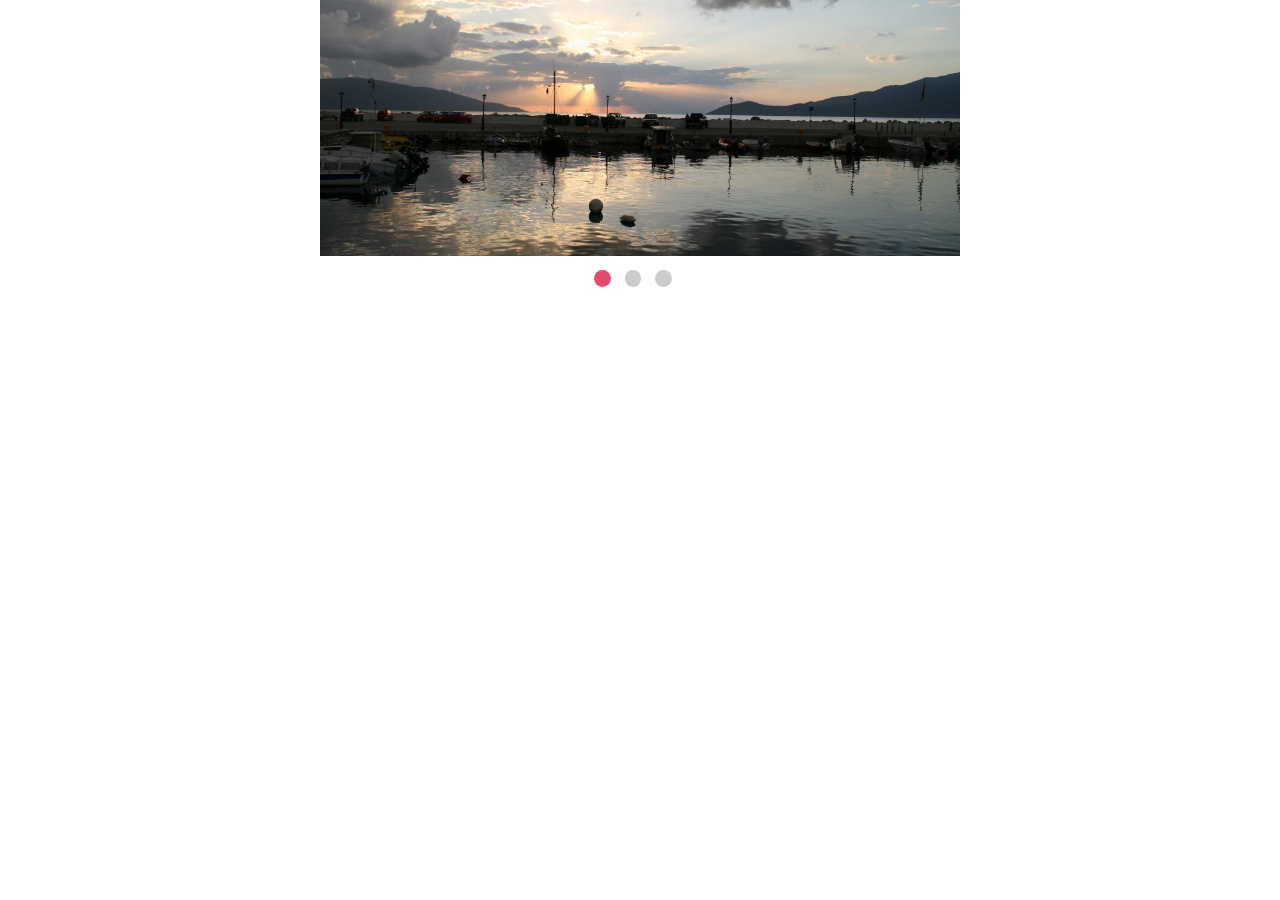
==== slider.html @ b53e5217 "remove slider title" ====
<!DOCTYPE html>
<html>
	<head>
		<title>slippry demo</title>
		<script src="http://ajax.googleapis.com/ajax/libs/jquery/2.0.0/jquery.min.js"></script>
		<script src="js/slippry.min.js"></script>
		<script src="//use.edgefonts.net/cabin;source-sans-pro:n2,i2,n3,n4,n6,n7,n9.js"></script>
		<meta name="viewport" content="width=device-width">
    <link rel="stylesheet" href="css/demo.css">
    <link rel="stylesheet" href="css/slippry.css">
	</head>
	<body>		
		<section class="demo_wrapper">
			<article class="demo_block">
				<!-- <h1 id="main-title">Simple demo with default config</h1> -->
				<!-- 
<a href="#glob" class='prev'>Prev</a> / <a href="#glob" class='next'>Next</a> 
		|| <a href="#glob" class='init'>Init</a> | <a href="#glob" class='reset'>Destroy</a> | <a href="#glob" class='reload'>Reload</a>
		|| <a href="#glob" class='stop'>Stop</a> | <a href="#glob" class='start'>Start</a>
 -->
			<ul id="demo1">
				<li><a href="#slide1"><img src="img/image-1.jpg" alt=""></a></li>
				<li><a href="#slide2"><img src="img/image-2.jpg"  alt=""></a></li>
				<li><a href="#slide3"><img src="img/image-4.jpg" alt=""></a></li>
			</ul>
			</article>
		</section>		

		<script>
			$(function() {
				var demo1 = $("#demo1").slippry({
					// transition: 'fade',
					// useCSS: true,
					// speed: 1000,
					// pause: 3000,
					// auto: true,
					// preload: 'visible',
					// autoHover: false
				});

				$('.stop').click(function () {
					demo1.stopAuto();
				});

				$('.start').click(function () {
					demo1.startAuto();
				});

				$('.prev').click(function () {
					demo1.goToPrevSlide();
					return false;
				});
				$('.next').click(function () {
					demo1.goToNextSlide();
					return false;
				});
				$('.reset').click(function () {
					demo1.destroySlider();
					return false;
				});
				$('.reload').click(function () {
					demo1.reloadSlider();
					return false;
				});
				$('.init').click(function () {
					demo1 = $("#demo1").slippry();
					return false;
				});
			});
		</script>
	</body>
</html>
---- css/demo.css ----
body {
	margin: 0;
	padding: 0;
	font-family: 'source-sans-pro', Helvetica, Arial, sans-serif;
	font-size: 14px;
}
.demo_wrapper {
	width: 50%;
	margin: 0 auto;
}
@media only screen and (max-device-width: 800px), screen and (max-width: 800px) {
  .demo_wrapper {
    width: 80%;
  }  
}
.demo_block {
	width: 100%;
}
---- css/slippry.css ----
/**
 *
 * slippry v1.3.1 - Responsive content slider for jQuery
 * http://slippry.com
 *
 * Authors: Lukas Jakob Hafner - @saftsaak
 *          Thomas Hurd - @SeenNotHurd
 *
 * Copyright 2015, booncon oy - http://booncon.com
 *
 *
 * Released under the MIT license - http://opensource.org/licenses/MIT
 */
/* kenBurns animations, very basic */
@-webkit-keyframes left-right {
  0% {
    -moz-transform: translateY(-20%) translateX(-10%);
    -ms-transform: translateY(-20%) translateX(-10%);
    -webkit-transform: translateY(-20%) translateX(-10%);
    transform: translateY(-20%) translateX(-10%); }
  100% {
    -moz-transform: translateY(0%) translateX(10%);
    -ms-transform: translateY(0%) translateX(10%);
    -webkit-transform: translateY(0%) translateX(10%);
    transform: translateY(0%) translateX(10%); } }
@-moz-keyframes left-right {
  0% {
    -moz-transform: translateY(-20%) translateX(-10%);
    -ms-transform: translateY(-20%) translateX(-10%);
    -webkit-transform: translateY(-20%) translateX(-10%);
    transform: translateY(-20%) translateX(-10%); }
  100% {
    -moz-transform: translateY(0%) translateX(10%);
    -ms-transform: translateY(0%) translateX(10%);
    -webkit-transform: translateY(0%) translateX(10%);
    transform: translateY(0%) translateX(10%); } }
@-ms-keyframes left-right {
  0% {
    -moz-transform: translateY(-20%) translateX(-10%);
    -ms-transform: translateY(-20%) translateX(-10%);
    -webkit-transform: translateY(-20%) translateX(-10%);
    transform: translateY(-20%) translateX(-10%); }
  100% {
    -moz-transform: translateY(0%) translateX(10%);
    -ms-transform: translateY(0%) translateX(10%);
    -webkit-transform: translateY(0%) translateX(10%);
    transform: translateY(0%) translateX(10%); } }
@keyframes left-right {
  0% {
    -moz-transform: translateY(-20%) translateX(-10%);
    -ms-transform: translateY(-20%) translateX(-10%);
    -webkit-transform: translateY(-20%) translateX(-10%);
    transform: translateY(-20%) translateX(-10%); }
  100% {
    -moz-transform: translateY(0%) translateX(10%);
    -ms-transform: translateY(0%) translateX(10%);
    -webkit-transform: translateY(0%) translateX(10%);
    transform: translateY(0%) translateX(10%); } }
@-webkit-keyframes right-left {
  0% {
    -moz-transform: translateY(0%) translateX(10%);
    -ms-transform: translateY(0%) translateX(10%);
    -webkit-transform: translateY(0%) translateX(10%);
    transform: translateY(0%) translateX(10%); }
  100% {
    -moz-transform: translateY(-20%) translateX(-10%);
    -ms-transform: translateY(-20%) translateX(-10%);
    -webkit-transform: translateY(-20%) translateX(-10%);
    transform: translateY(-20%) translateX(-10%); } }
@-moz-keyframes right-left {
  0% {
    -moz-transform: translateY(0%) translateX(10%);
    -ms-transform: translateY(0%) translateX(10%);
    -webkit-transform: translateY(0%) translateX(10%);
    transform: translateY(0%) translateX(10%); }
  100% {
    -moz-transform: translateY(-20%) translateX(-10%);
    -ms-transform: translateY(-20%) translateX(-10%);
    -webkit-transform: translateY(-20%) translateX(-10%);
    transform: translateY(-20%) translateX(-10%); } }
@-ms-keyframes right-left {
  0% {
    -moz-transform: translateY(0%) translateX(10%);
    -ms-transform: translateY(0%) translateX(10%);
    -webkit-transform: translateY(0%) translateX(10%);
    transform: translateY(0%) translateX(10%); }
  100% {
    -moz-transform: translateY(-20%) translateX(-10%);
    -ms-transform: translateY(-20%) translateX(-10%);
    -webkit-transform: translateY(-20%) translateX(-10%);
    transform: translateY(-20%) translateX(-10%); } }
@keyframes right-left {
  0% {
    -moz-transform: translateY(0%) translateX(10%);
    -ms-transform: translateY(0%) translateX(10%);
    -webkit-transform: translateY(0%) translateX(10%);
    transform: translateY(0%) translateX(10%); }
  100% {
    -moz-transform: translateY(-20%) translateX(-10%);
    -ms-transform: translateY(-20%) translateX(-10%);
    -webkit-transform: translateY(-20%) translateX(-10%);
    transform: translateY(-20%) translateX(-10%); } }
/* added to the original element calling slippry */
.sy-box.sy-loading {
  background: url("/images/sy-loader.gif") 50% 50% no-repeat;
  -moz-background-size: 32px;
  -o-background-size: 32px;
  -webkit-background-size: 32px;
  background-size: 32px;
  min-height: 40px; }
  .sy-box.sy-loading .sy-slides-wrap, .sy-box.sy-loading .sy-pager {
    visibility: hidden; }

/* element that wraps the slides */
.sy-slides-wrap {
  position: relative;
  height: 100%;
  width: 100%; }
  .sy-slides-wrap:hover .sy-controls {
    display: block; }

/* element that crops the visible area to the slides */
.sy-slides-crop {
  height: 100%;
  width: 100%;
  position: absolute;
  overflow: hidden; }

/* list containing the slides */
.sy-list {
  width: 100%;
  height: 100%;
  list-style: none;
  margin: 0;
  padding: 0;
  position: absolute; }
  .sy-list.horizontal {
    -moz-transition: left ease;
    -o-transition: left ease;
    -webkit-transition: left ease;
    transition: left ease; }
  .sy-list.vertical {
    -moz-transition: top ease;
    -o-transition: top ease;
    -webkit-transition: top ease;
    transition: top ease; }

/* single slide */
.sy-slide {
  position: absolute;
  width: 100%;
  z-index: 2; }
  .sy-slide.kenburns {
    width: 140%;
    left: -20%; }
    .sy-slide.kenburns.useCSS {
      -moz-transition-property: opacity;
      -o-transition-property: opacity;
      -webkit-transition-property: opacity;
      transition-property: opacity; }
      .sy-slide.kenburns.useCSS.sy-ken:nth-child(1n) {
        -webkit-animation-name: left-right;
        -webkit-animation-fill-mode: forwards;
        -moz-animation-name: left-right;
        -moz-animation-fill-mode: forwards;
        -o-animation-name: left-right;
        -o-animation-fill-mode: forwards;
        animation-name: left-right;
        animation-fill-mode: forwards; }
      .sy-slide.kenburns.useCSS.sy-ken:nth-child(2n) {
        -webkit-animation-name: right-left;
        -webkit-animation-fill-mode: forwards;
        -moz-animation-name: right-left;
        -moz-animation-fill-mode: forwards;
        -o-animation-name: right-left;
        -o-animation-fill-mode: forwards;
        animation-name: right-left;
        animation-fill-mode: forwards; }
  .sy-slide.sy-active {
    z-index: 3; }
  .sy-slide > img {
    margin: 0;
    padding: 0;
    display: block;
    width: 100%;
    border: 0; }
  .sy-slide > a {
    margin: 0;
    padding: 0;
    display: block;
    width: 100%; }
    .sy-slide > a > img {
      margin: 0;
      padding: 0;
      display: block;
      width: 100%;
      border: 0; }

/* next/ prev buttons, with arrows and clickable area a lot larger than the visible buttons */
.sy-controls {
  display: none;
  list-style: none;
  height: 100%;
  width: 100%;
  position: absolute;
  padding: 0;
  margin: 0; }
  .sy-controls li {
    position: absolute;
    width: 10%;
    min-width: 4.2em;
    height: 100%;
    z-index: 33; }
    .sy-controls li.sy-prev {
      left: 0;
      top: 0; }
      .sy-controls li.sy-prev a:after {
        background-position: -5% 0; }
    .sy-controls li.sy-next {
      right: 0;
      top: 0; }
      .sy-controls li.sy-next a:after {
        background-position: 105% 0; }
    .sy-controls li a {
      position: relative;
      width: 100%;
      height: 100%;
      display: block;
      text-indent: -9999px; }
      .sy-controls li a:link, .sy-controls li a:visited {
        opacity: 0.4; }
      .sy-controls li a:hover, .sy-controls li a:focus {
        opacity: 0.8;
        outline: none; }
      .sy-controls li a:after {
        content: "";
        background-image: url("/images/arrows.svg");
        background-repeat: no-repeat;
        -moz-background-size: cover;
        -o-background-size: cover;
        -webkit-background-size: cover;
        background-size: cover;
        text-align: center;
        text-indent: 0;
        line-height: 2.8em;
        color: #111;
        font-weight: 800;
        position: absolute;
        background-color: #fff;
        width: 2.8em;
        height: 2.8em;
        left: 50%;
        top: 50%;
        margin-top: -1.4em;
        margin-left: -1.4em;
        -moz-border-radius: 50%;
        -webkit-border-radius: 50%;
        border-radius: 50%; }
  @media only screen and (max-device-width: 600px) {
    .sy-controls {
      display: block; }
      .sy-controls li {
        min-width: 2.1em; }
        .sy-controls li a:after {
          width: 1.4em;
          height: 1.4em;
          margin-top: -0.7em;
          margin-left: -0.7em; } }

/* captions, styled fo the overlay variant */
.sy-caption-wrap {
  position: absolute;
  bottom: 2em;
  z-index: 12;
  left: 50%; }
  .sy-caption-wrap .sy-caption {
    position: relative;
    left: -50%;
    background-color: rgba(0, 0, 0, 0.54);
    color: #fff;
    padding: 0.4em 1em;
    -moz-border-radius: 1.2em;
    -webkit-border-radius: 1.2em;
    border-radius: 1.2em; }
    .sy-caption-wrap .sy-caption a:link, .sy-caption-wrap .sy-caption a:visited {
      color: #e24b70;
      font-weight: 600;
      text-decoration: none; }
    .sy-caption-wrap .sy-caption a:hover, .sy-caption-wrap .sy-caption a:focus {
      text-decoration: underline; }
  @media only screen and (max-device-width: 600px), screen and (max-width: 600px) {
    .sy-caption-wrap {
      left: 0;
      bottom: 0.4em; }
      .sy-caption-wrap .sy-caption {
        left: 0;
        padding: 0.2em 0.4em;
        font-size: 0.92em;
        -moz-border-radius: 0;
        -webkit-border-radius: 0;
        border-radius: 0; } }

/* pager bubbles */
.sy-pager {
  overflow: hidden;
  *zoom: 1;
  display: block;
  width: 100%;
  margin: 1em 0 0;
  padding: 0;
  list-style: none;
  text-align: center; }
  .sy-pager li {
    display: inline-block;
    width: 1.2em;
    height: 1.2em;
    margin: 0 1em 0 0;
    -moz-border-radius: 50%;
    -webkit-border-radius: 50%;
    border-radius: 50%; }
    .sy-pager li.sy-active a {
      background-color: #e24b70; }
    .sy-pager li a {
      width: 100%;
      height: 100%;
      display: block;
      background-color: #ccc;
      text-indent: -9999px;
      -moz-background-size: 2em;
      -o-background-size: 2em;
      -webkit-background-size: 2em;
      background-size: 2em;
      -moz-border-radius: 50%;
      -webkit-border-radius: 50%;
      border-radius: 50%; }
      .sy-pager li a:link, .sy-pager li a:visited {
        opacity: 1.0; }
      .sy-pager li a:hover, .sy-pager li a:focus {
        opacity: 0.6; }

/* element to "keep/ fill" the space of the content, gets intrinsic height via js */
.sy-filler {
  width: 100%; }
  .sy-filler.ready {
    -moz-transition: padding 600ms ease;
    -o-transition: padding 600ms ease;
    -webkit-transition: padding 600ms ease;
    transition: padding 600ms ease; }
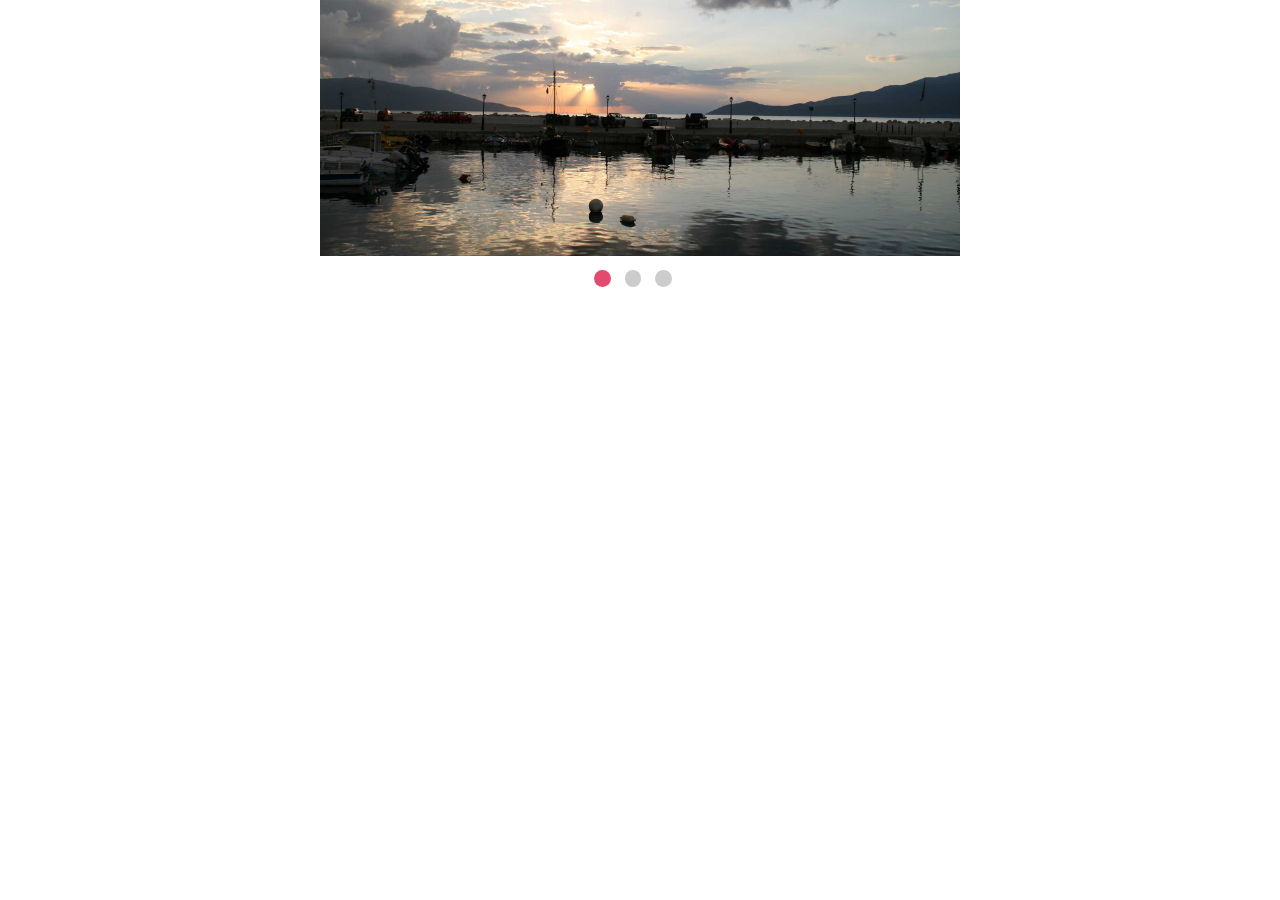
==== commit 996a3112: "Added fade to slider" ====
--- a/slider.html
+++ b/slider.html
@@ -29,7 +29,7 @@
 		<script>
 			$(function() {
 				var demo1 = $("#demo1").slippry({
-					// transition: 'fade',
+					 transition: 'fade',
 					// useCSS: true,
 					// speed: 1000,
 					// pause: 3000,
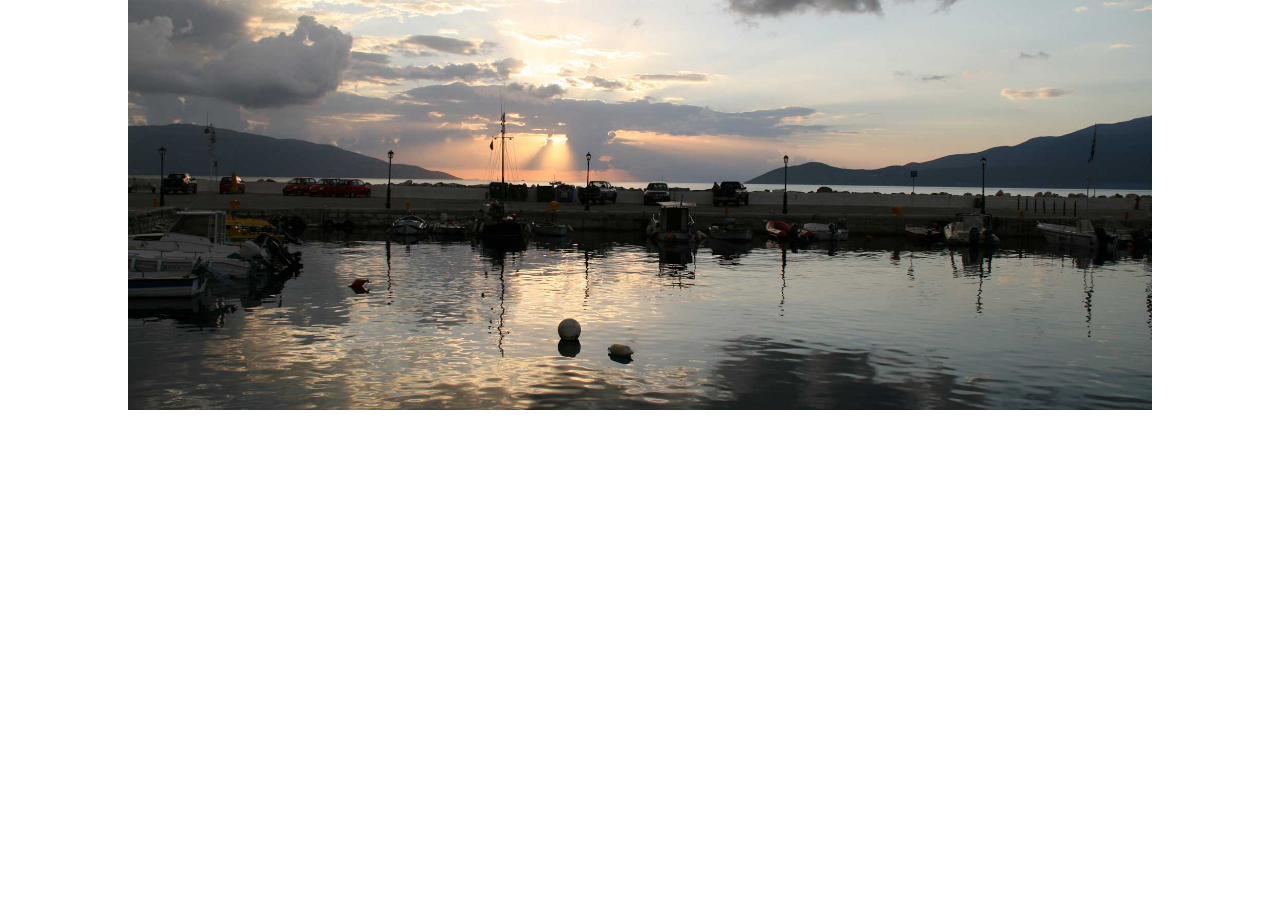
==== commit 9dd3610a: "Cut commented details" ====
--- a/slider.html
+++ b/slider.html
@@ -12,12 +12,7 @@
 	<body>		
 		<section class="demo_wrapper">
 			<article class="demo_block">
-				<!-- <h1 id="main-title">Simple demo with default config</h1> -->
-				<!-- 
-<a href="#glob" class='prev'>Prev</a> / <a href="#glob" class='next'>Next</a> 
-		|| <a href="#glob" class='init'>Init</a> | <a href="#glob" class='reset'>Destroy</a> | <a href="#glob" class='reload'>Reload</a>
-		|| <a href="#glob" class='stop'>Stop</a> | <a href="#glob" class='start'>Start</a>
- -->
+				
 			<ul id="demo1">
 				<li><a href="#slide1"><img src="img/image-1.jpg" alt=""></a></li>
 				<li><a href="#slide2"><img src="img/image-2.jpg"  alt=""></a></li>
@@ -38,34 +33,6 @@
 					// autoHover: false
 				});
 
-				$('.stop').click(function () {
-					demo1.stopAuto();
-				});
-
-				$('.start').click(function () {
-					demo1.startAuto();
-				});
-
-				$('.prev').click(function () {
-					demo1.goToPrevSlide();
-					return false;
-				});
-				$('.next').click(function () {
-					demo1.goToNextSlide();
-					return false;
-				});
-				$('.reset').click(function () {
-					demo1.destroySlider();
-					return false;
-				});
-				$('.reload').click(function () {
-					demo1.reloadSlider();
-					return false;
-				});
-				$('.init').click(function () {
-					demo1 = $("#demo1").slippry();
-					return false;
-				});
 			});
 		</script>
 	</body>
--- a/css/demo.css
+++ b/css/demo.css
@@ -5,7 +5,7 @@
 	font-size: 14px;
 }
 .demo_wrapper {
-	width: 50%;
+	width: 80%;
 	margin: 0 auto;
 }
 @media only screen and (max-device-width: 800px), screen and (max-width: 800px) {
